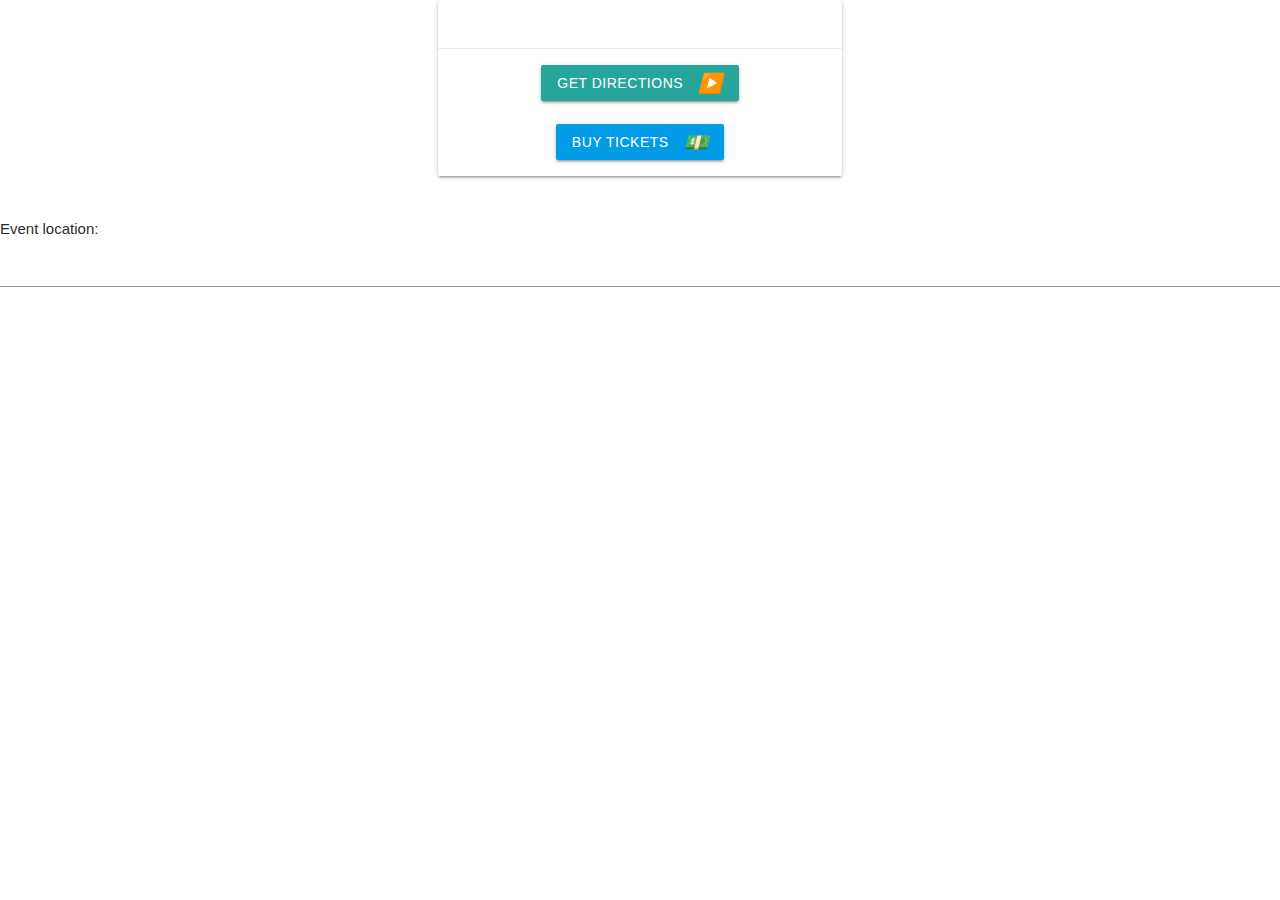
==== event_details.html @ fd051eea "index" ====
<!DOCTYPE html>
<html lang="en">

<head>
    <meta charset="UTF-8">
    <meta name="viewport" content="width=device-width, initial-scale=1.0">
    <meta http-equiv="X-UA-Compatible" content="ie=edge">
    <!-- Compiled and minified CSS -->
    <script src="https://code.jquery.com/jquery.js"></script>
    <link rel="stylesheet" href="style.css">
    <link rel="stylesheet" href="https://cdnjs.cloudflare.com/ajax/libs/materialize/1.0.0/css/materialize.min.css">

    <title>Event Details</title>

</head>

<body>
  
    <div class="row">

        <div class="col s2"></div>
        <div class="col s8 center-align">


            <div  class="col s12 m8  eventDetails" style="width: 100%;">
                <div class="card"  style="width: 50%; margin: 0 auto;">
                    <div  class="card-image">
                        <img id="imgDetail" src="">
                        <span class="card-title"></span>
                    </div>
                    <div class="card-content">
                        <p></p>
                    </div>
                    <div class="card-action">
                        <button id="directions" class="btn waves-effect waves-light"  name="action">Get directions
                            <i class="material-icons right">▶️</i>
                        </button>
                        <br>
                        <br>
                        <button id="priceBtn" class="btn waves-effect light-blue darken-1 btn_price"
                             name="action">Buy Tickets
                            <i class="material-icons right">💵</i>
                        </button>
                    </div>
                </div>
            </div>
        </div>


        <div class="col s2">
        </div>
    </div>
    <div id="floating-panel">
        <!-- <strong>Start:</strong> -->
        <input id="start" hidden>
        </input>
        <br>
        <strong>Event location:</strong>
        <input id="end">
    
        </input>
      </div>
      <div id="right-panel">
          
      </div>
     
      <div id="map"></div>
      <p id="demo"></p> 
      <script src="https://maps.googleapis.com/maps/api/js?key=AIzaSyCcXxbkJoA_-cvQs6DCxiSZ_5vbsIDuNw8&callback=initMap"
    async defer></script>
    <script src="https://cdnjs.cloudflare.com/ajax/libs/materialize/1.0.0/js/materialize.min.js"></script>
    <script src="script.js"></script>
    <script src="./main.js"></script>
    <script src="https://maps.googleapis.com/maps/api/js?key=AIzaSyCcXxbkJoA_-cvQs6DCxiSZ_5vbsIDuNw8&callback=initMap"
    async defer></script>
</body>

</html>
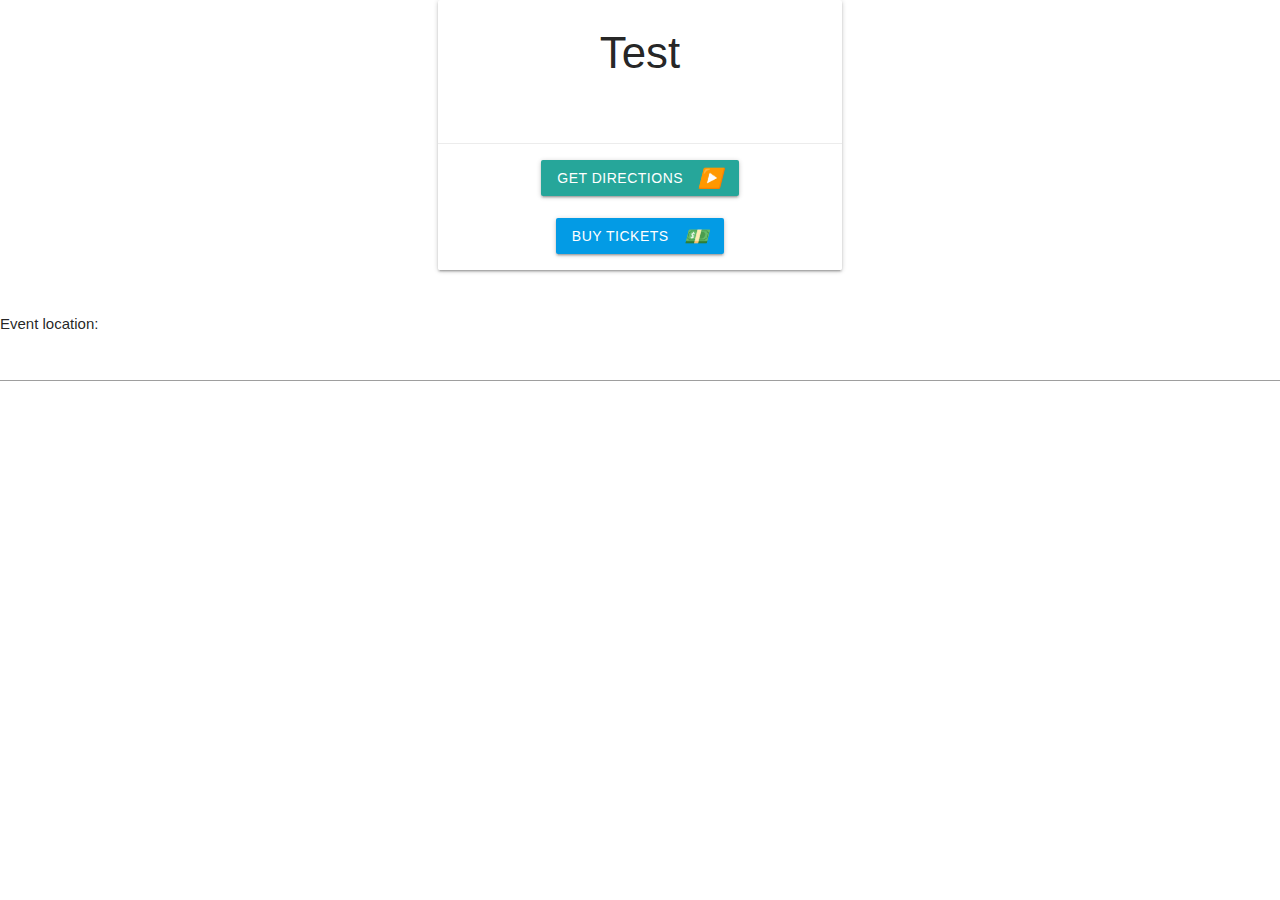
==== commit d1c97284: "event details data update" ====
--- a/event_details.html
+++ b/event_details.html
@@ -15,30 +15,32 @@
 </head>
 
 <body>
-  
+
     <div class="row">
 
         <div class="col s2"></div>
         <div class="col s8 center-align">
 
 
-            <div  class="col s12 m8  eventDetails" style="width: 100%;">
-                <div class="card"  style="width: 50%; margin: 0 auto;">
-                    <div  class="card-image">
+            <div class="col s12 m8  eventDetails" style="width: 100%;">
+                <div class="card" style="width: 50%; margin: 0 auto;">
+                    <div class="card-image">
                         <img id="imgDetail" src="">
-                        <span class="card-title"></span>
+
                     </div>
+                    <h3 id="event-name">Test</h3>
+                    <h5 id="event-date"></h5>
                     <div class="card-content">
                         <p></p>
                     </div>
                     <div class="card-action">
-                        <button id="directions" class="btn waves-effect waves-light"  name="action">Get directions
+                        <button id="directions" class="btn waves-effect waves-light" name="action">Get directions
                             <i class="material-icons right">▶️</i>
                         </button>
                         <br>
                         <br>
-                        <button id="priceBtn" class="btn waves-effect light-blue darken-1 btn_price"
-                             name="action">Buy Tickets
+                        <button id="priceBtn" class="btn waves-effect light-blue darken-1 btn_price" name="action">Buy
+                            Tickets
                             <i class="material-icons right">💵</i>
                         </button>
                     </div>
@@ -57,22 +59,21 @@
         <br>
         <strong>Event location:</strong>
         <input id="end">
-    
+
         </input>
-      </div>
-      <div id="right-panel">
-          
-      </div>
-     
-      <div id="map"></div>
-      <p id="demo"></p> 
-      <script src="https://maps.googleapis.com/maps/api/js?key=AIzaSyCcXxbkJoA_-cvQs6DCxiSZ_5vbsIDuNw8&callback=initMap"
-    async defer></script>
+    </div>
+    <div id="right-panel">
+
+    </div>
+
+    <div id="map"></div>
+    <p id="demo"></p>
+    <script src="https://maps.googleapis.com/maps/api/js?key=AIzaSyCcXxbkJoA_-cvQs6DCxiSZ_5vbsIDuNw8&callback=initMap"
+        async defer></script>
     <script src="https://cdnjs.cloudflare.com/ajax/libs/materialize/1.0.0/js/materialize.min.js"></script>
     <script src="script.js"></script>
     <script src="./main.js"></script>
-    <script src="https://maps.googleapis.com/maps/api/js?key=AIzaSyCcXxbkJoA_-cvQs6DCxiSZ_5vbsIDuNw8&callback=initMap"
-    async defer></script>
+  
 </body>
 
 </html>